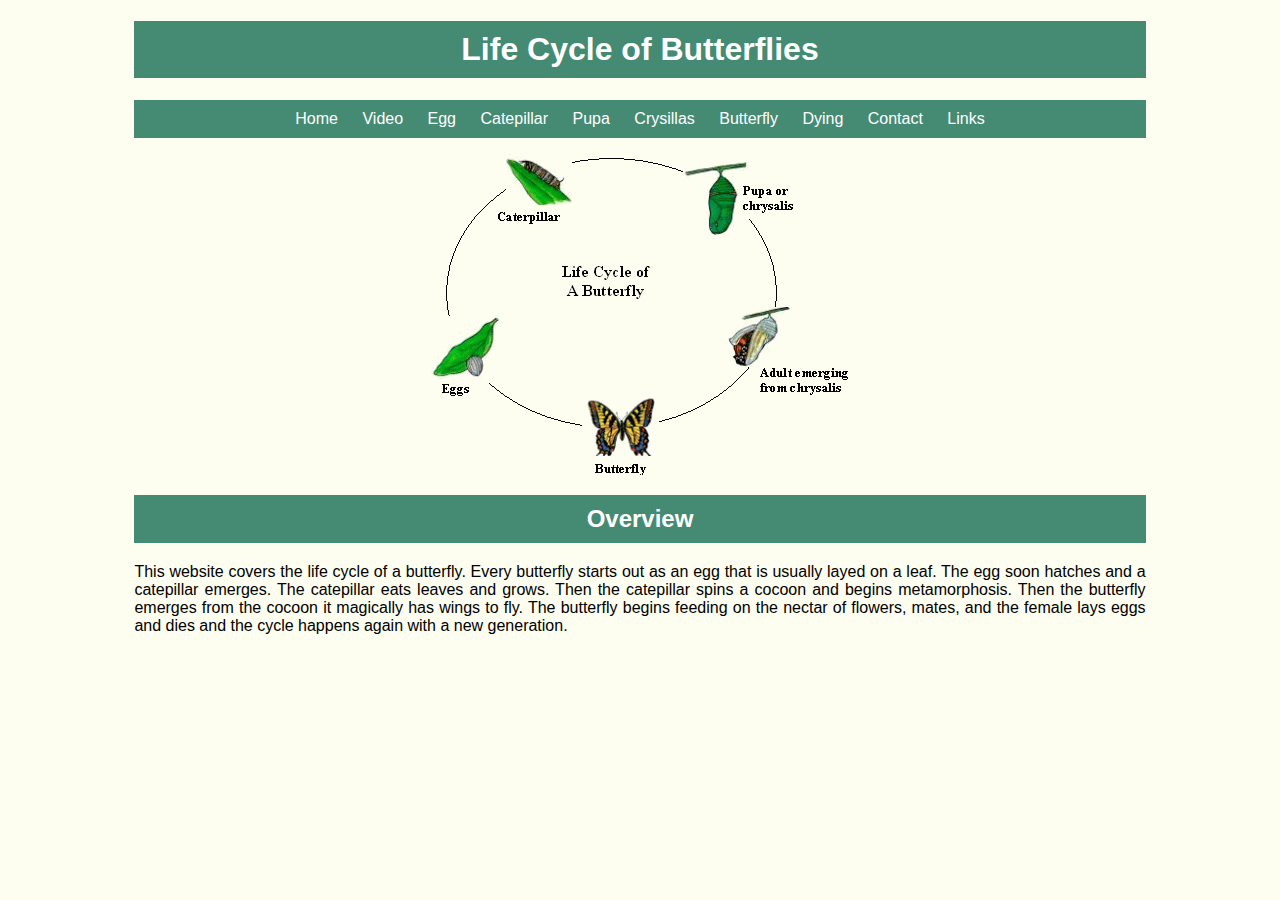
==== index.html @ 92aba94a "Initial Commit" ====
<!DOCTYPE html PUBLIC "-//W3C//DTD XHTML 1.0 Transitional//EN"
"http://www.w3.org/TR/xhtml1/DTD/xhtml1-transitional.dtd">
<html xmlns="http://www.w3.org/1999/xhtml" lang="en" xml:lang="en">
<head>
<title>Life Cycle of Butterflies</title>
<meta http-equiv="Content-Type" content="text/html; charset=utf-8"/>
<link rel="stylesheet" href="butterfly.css"/>
</head>
<body>

   <div id="wrapper">

   <h1>Life Cycle of Butterflies</h1>

   <div id="nav">
      <ol>
         <li><a href="index.html">Home</a></li>
         <li><a href="video1.html">Video</a></li>
         <li><a href="egg.html">Egg</a></li>
         <li><a href="catepillar.html">Catepillar</a></li>
         <li><a href="pupa.html">Pupa</a></li>
         <li><a href="crysillas.html">Crysillas</a></li>
         <li><a href="butterfly.html">Butterfly</a></li>
         <li><a href="dying.html">Dying</a></li>
         <li><a href="contact.html">Contact</a></li>
         <li><a href="links.html">Links</a></li>
      </ol>
   </div>
   
   <img src="life_cycle.gif" alt="The life cycle of a butterfly" />
   
   <h2>Overview</h2>
   <p>This website covers the life cycle of a butterfly.  Every butterfly starts out as an egg
   that is usually layed on a leaf.  The egg soon hatches and a catepillar emerges.  The catepillar
   eats leaves and grows.  Then the catepillar spins a cocoon and begins metamorphosis.
   Then the butterfly emerges from the cocoon it magically has wings to fly.  The butterfly
   begins feeding on the nectar of flowers, mates, and the female lays eggs and dies and
   the cycle happens again with a new generation.
   </p>
  
  </div> <!-- wrapper -->

</body>
</html>
---- butterfly.css ----
body { 
	background-color: #FDFDF0;
    font-family: sans-serif;
    text-align: center;
}

#wrapper {
       width: 80%;
       min-width: 900px; 
       margin-left: auto;
       margin-right: auto;
}

ul, ol {
	list-style-type: none;
}

#nav li { 
	display: inline; 
    padding: 10px 10px 10px 10px; 
    margin: 0;
}

#nav a { 
	text-decoration: none; 
}

#nav a:hover { 
	color: red;
}

p { 
	text-align: justify; 
    padding 10px 10px 10px 10px;
}

h1, h2, #nav ol{ 
	text-align: center;
	padding: 10px 0;
}

h1, h2, ol, #nav a { 
	background-color: #458B74; 
    color: white; 
}

table {
	border-collapse: collapse; 
}

table, th, tr, td {
	border: thin solid green; 
    margin: 0; 
}

table.center {
    margin-left:auto; 
    margin-right:auto;
}
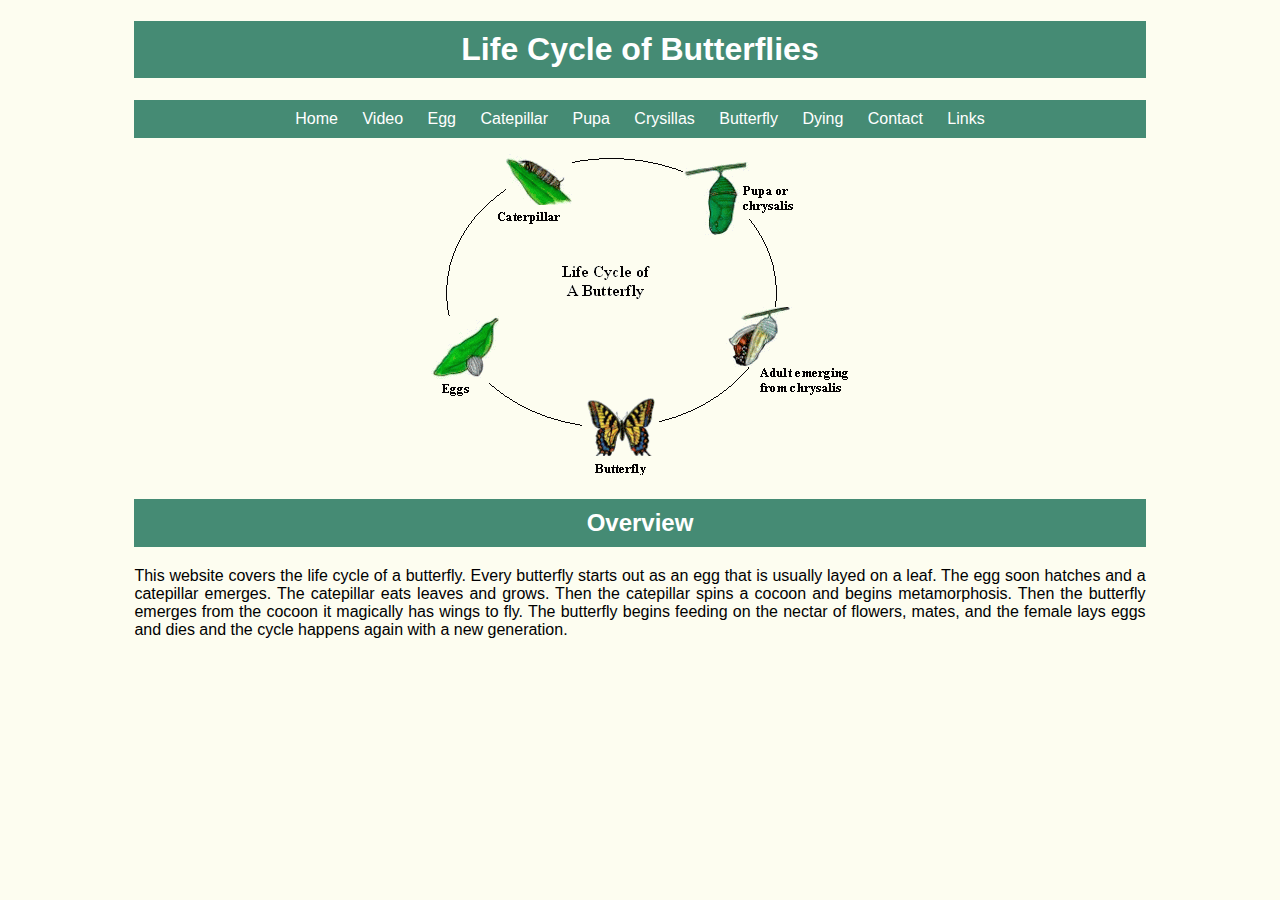
==== commit 456498da: "Changed some of the DOCTYPES to specify HTML5" ====
--- a/index.html
+++ b/index.html
@@ -1,10 +1,9 @@
-<!DOCTYPE html PUBLIC "-//W3C//DTD XHTML 1.0 Transitional//EN"
-"http://www.w3.org/TR/xhtml1/DTD/xhtml1-transitional.dtd">
-<html xmlns="http://www.w3.org/1999/xhtml" lang="en" xml:lang="en">
+<!DOCTYPE html>
+<html lang="en">
 <head>
-<title>Life Cycle of Butterflies</title>
-<meta http-equiv="Content-Type" content="text/html; charset=utf-8"/>
-<link rel="stylesheet" href="butterfly.css"/>
+	<meta charset="utf-8" />
+	<title>Life Cycle of Butterflies</title>
+	<link rel="stylesheet" href="butterfly.css"/>
 </head>
 <body>
 
